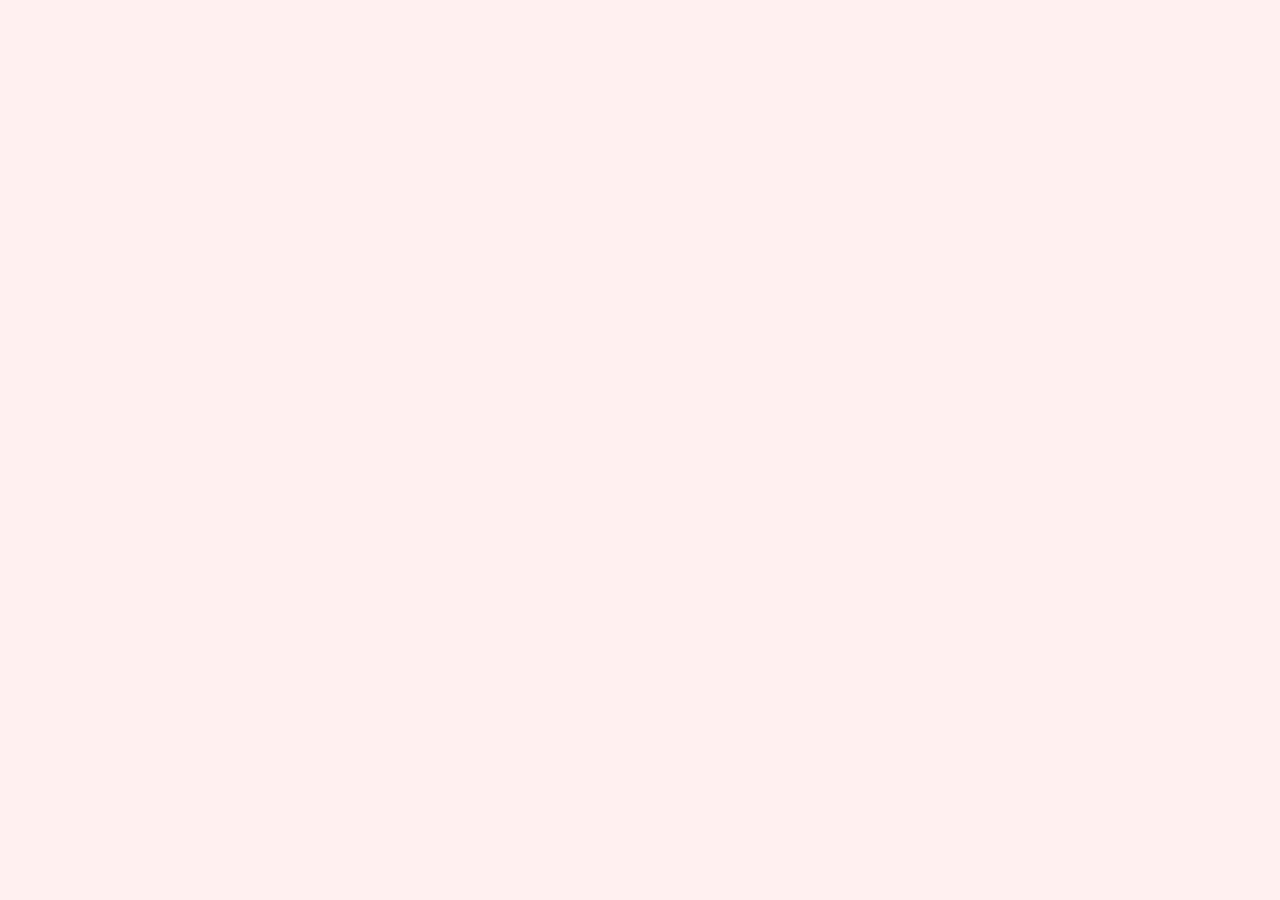
==== contact.html @ 06ed904d "Add files via upload" ====
<!DOCTYPE html>
<html lang="en" dir="ltr">
  <head>
    <meta charset="utf-8">
    <title>Resume</title>
        <style>

  body{
            background-color: #fff0f0;
            text-decoration-color: 838383;
          }
</head>
<body>
Hoshiarpur,Punjab,140060   +91946387654    leejongsuk@gmail.com
</body>
</html>
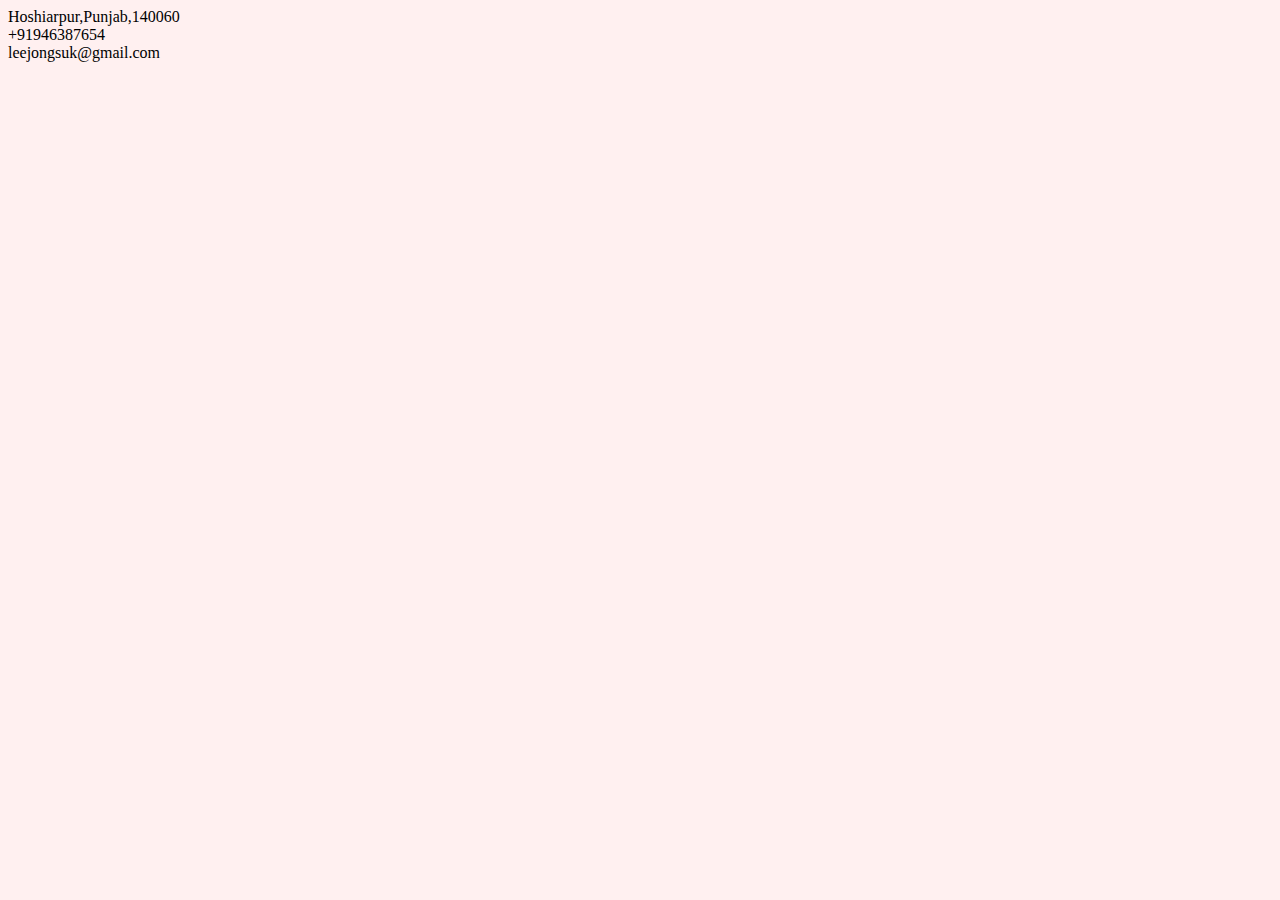
==== commit 40ec0bed: "Update contact.html" ====
--- a/contact.html
+++ b/contact.html
@@ -9,8 +9,11 @@
             background-color: #fff0f0;
             text-decoration-color: 838383;
           }
+    </style>
 </head>
 <body>
-Hoshiarpur,Punjab,140060   +91946387654    leejongsuk@gmail.com
+Hoshiarpur,Punjab,140060<br>
+  +91946387654<br>
+  leejongsuk@gmail.com
 </body>
 </html>
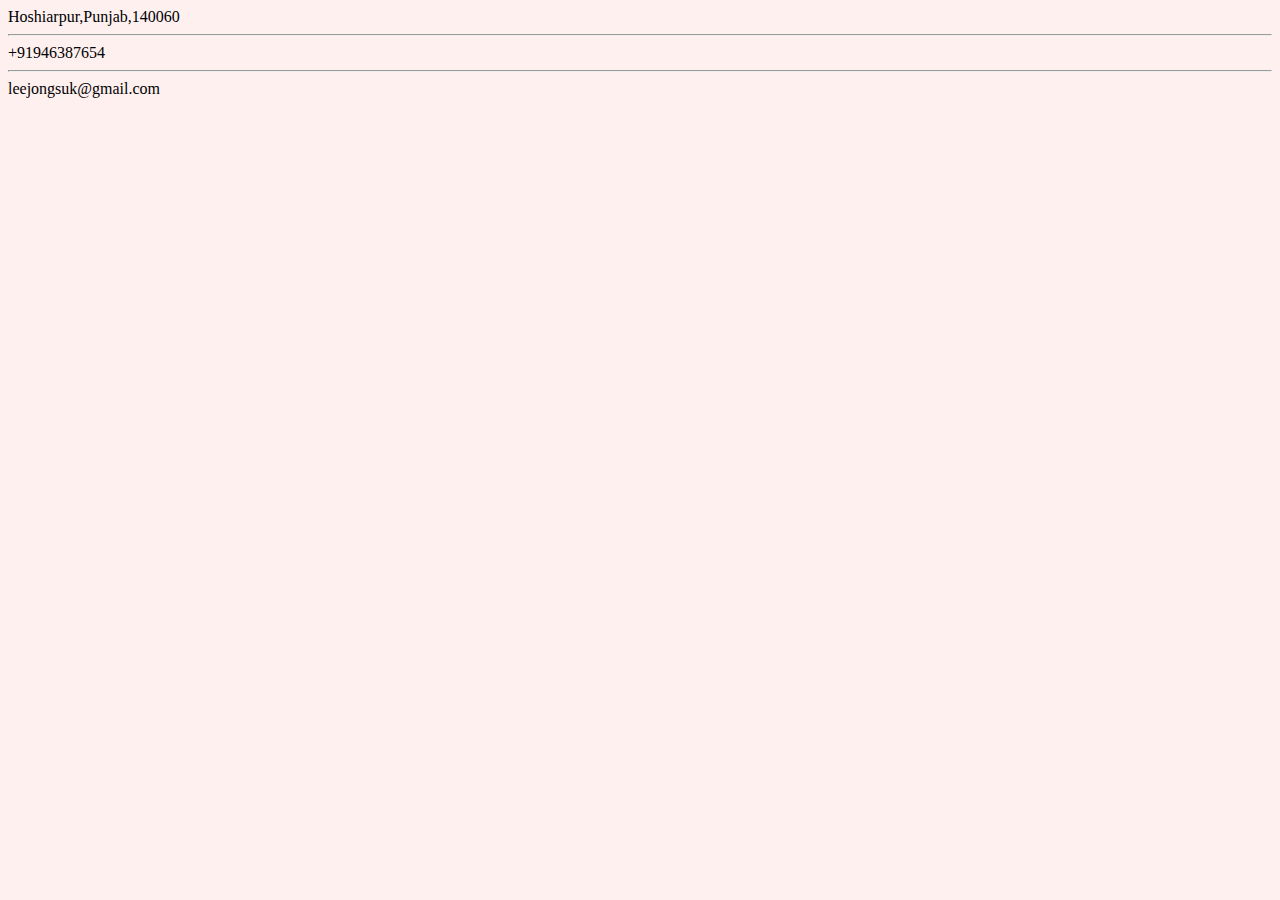
==== commit 2f27de54: "Update contact.html" ====
--- a/contact.html
+++ b/contact.html
@@ -12,8 +12,8 @@
     </style>
 </head>
 <body>
-Hoshiarpur,Punjab,140060<br>
-  +91946387654<br>
+Hoshiarpur,Punjab,140060<br><hr>
+  +91946387654<br><hr>
   leejongsuk@gmail.com
 </body>
 </html>
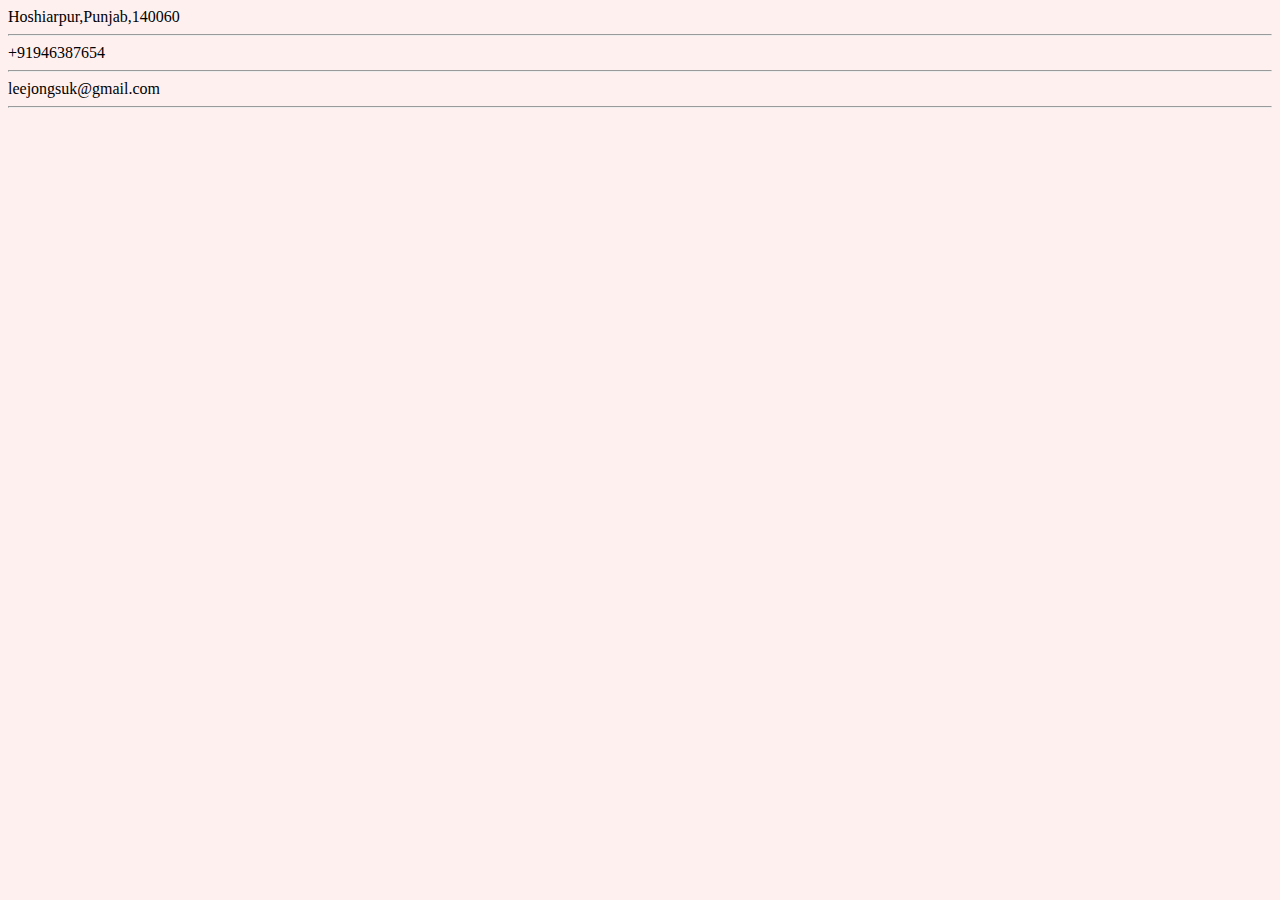
==== commit f886c91f: "Add files via upload" ====
--- a/contact.html
+++ b/contact.html
@@ -9,11 +9,9 @@
             background-color: #fff0f0;
             text-decoration-color: 838383;
           }
-    </style>
+          </style>
 </head>
 <body>
-Hoshiarpur,Punjab,140060<br><hr>
-  +91946387654<br><hr>
-  leejongsuk@gmail.com
+Hoshiarpur,Punjab,140060<br><hr>   +91946387654<br><hr>    leejongsuk@gmail.com<br><hr>
 </body>
 </html>
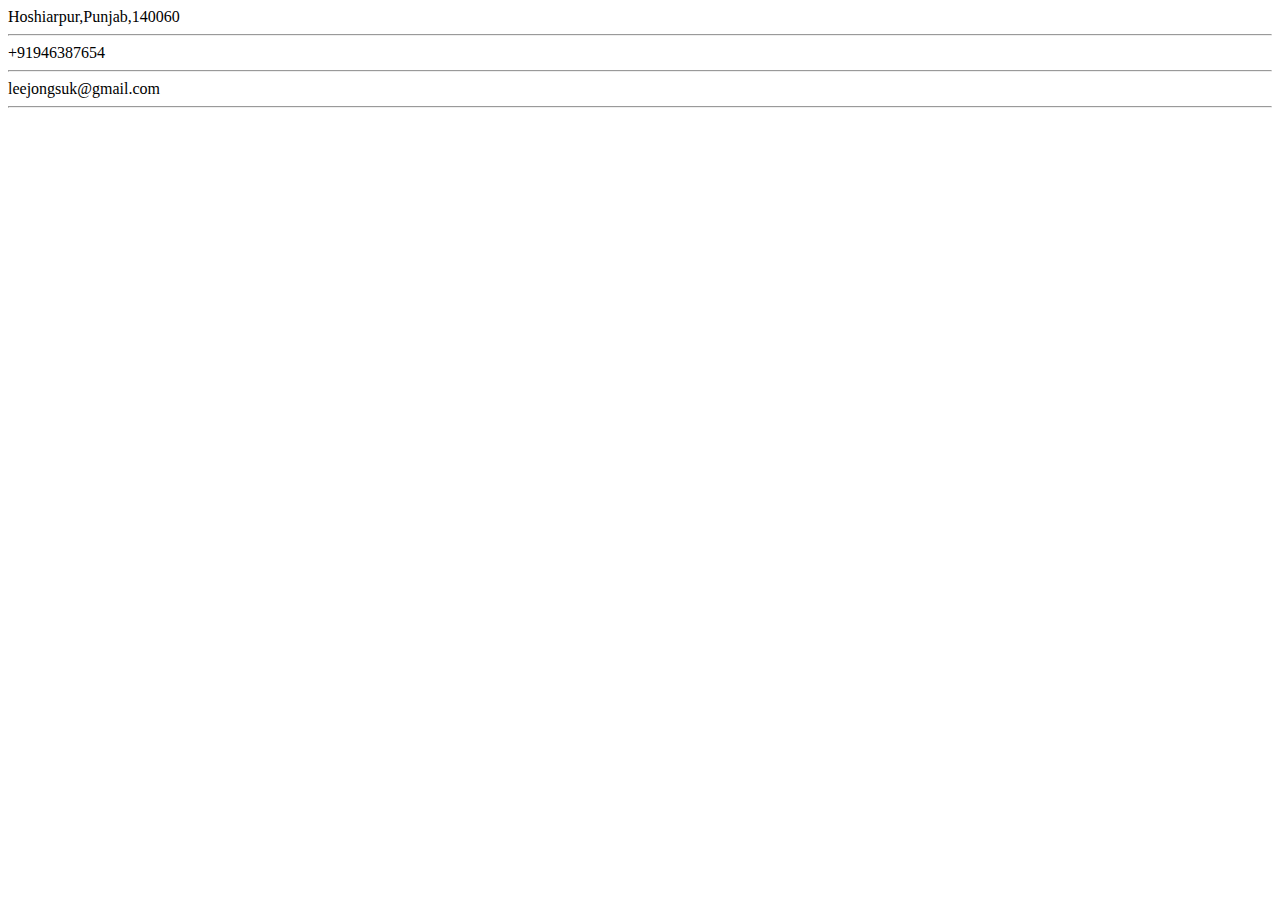
==== commit 6b80edd6: "Add files via upload" ====
--- a/contact.html
+++ b/contact.html
@@ -3,13 +3,7 @@
   <head>
     <meta charset="utf-8">
     <title>Resume</title>
-        <style>
-
-  body{
-            background-color: #fff0f0;
-            text-decoration-color: 838383;
-          }
-          </style>
+    <link rel="stylesheet" href="css/styles.css">
 </head>
 <body>
 Hoshiarpur,Punjab,140060<br><hr>   +91946387654<br><hr>    leejongsuk@gmail.com<br><hr>
